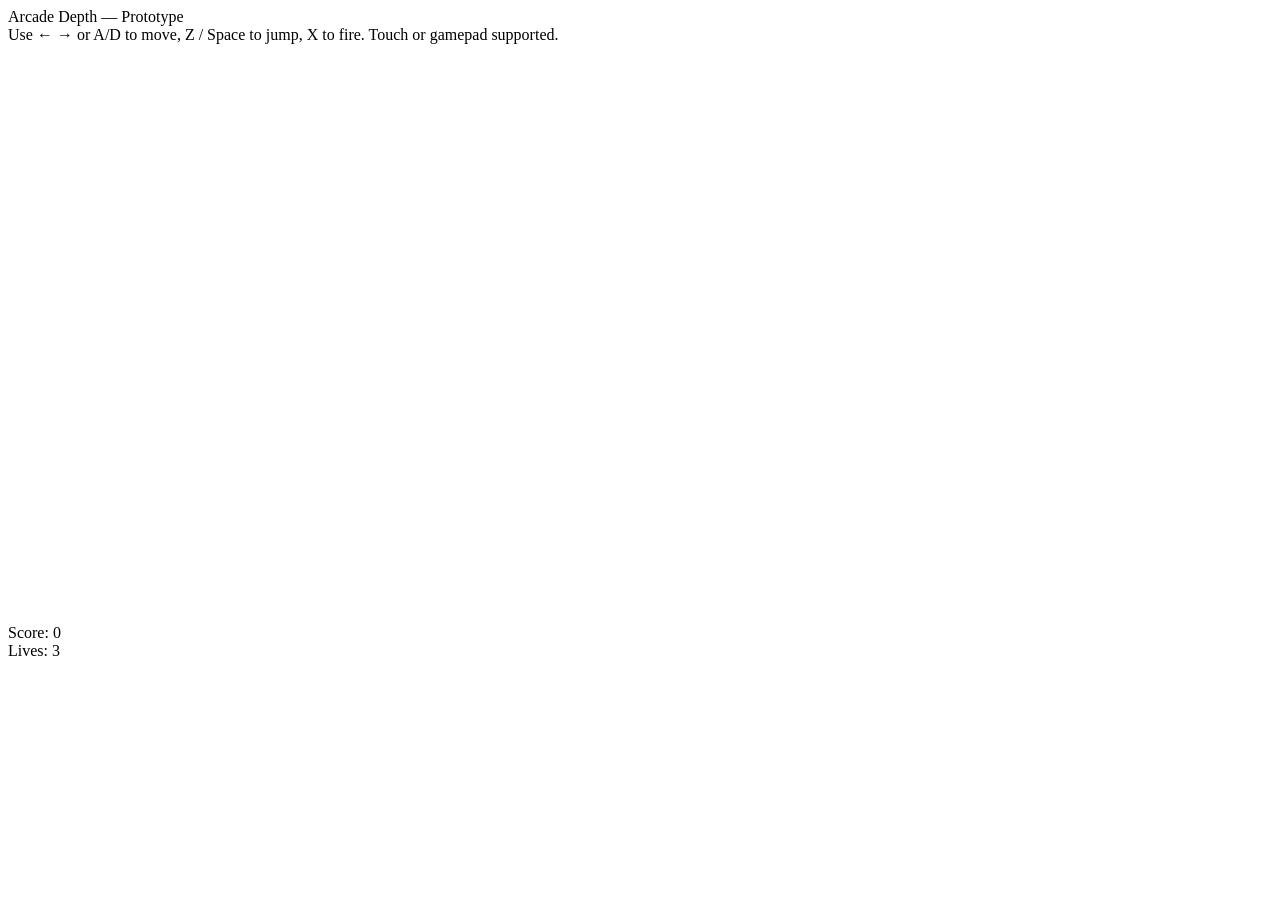
==== index.html @ c230060c "Rename index_Version2.html to index.html" ====
<!doctype html>
<html>
<head>
  <meta charset="utf-8" />
  <title>Arcade Depth — Prototype</title>
  <meta name="viewport" content="width=device-width,initial-scale=1" />
  <link rel="stylesheet" href="game.css">
</head>
<body>
  <div id="ui-top">
    <div id="title">Arcade Depth — Prototype</div>
    <div id="info">Use ← → or A/D to move, Z / Space to jump, X to fire. Touch or gamepad supported.</div>
  </div>
  <canvas id="game" width="1024" height="576"></canvas>
  <div id="hud">
    <div id="score">Score: 0</div>
    <div id="lives">Lives: 3</div>
    <div id="debug" style="font-family:monospace; font-size:12px"></div>
  </div>
  <div id="controls-overlay" aria-hidden="true"></div>
  <script type="module" src="src/game.js"></script>
</body>
</html>
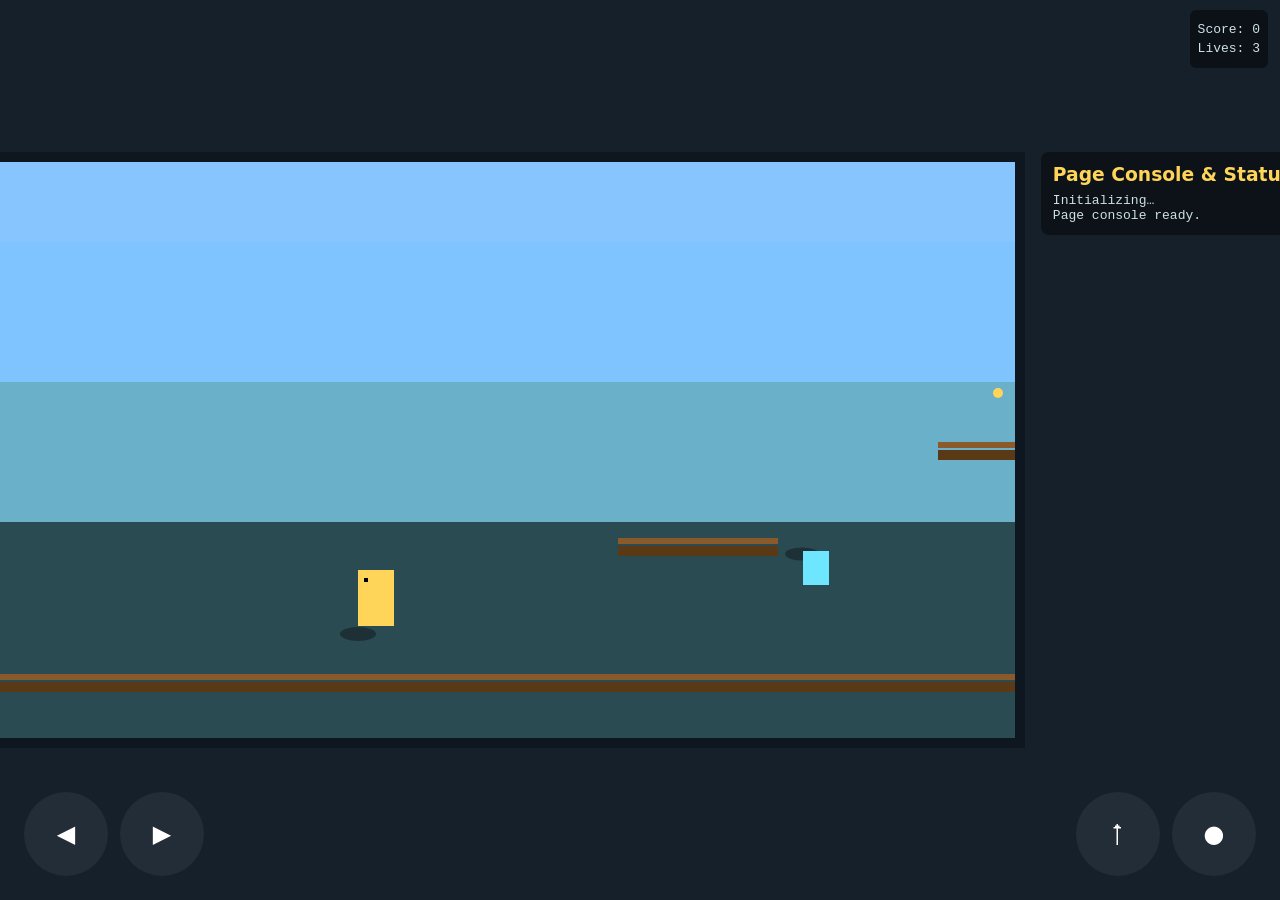
==== commit 25d9d745: "Add styles and improve HTML structure for game" ====
--- a/index.html
+++ b/index.html
@@ -5,19 +5,68 @@
   <title>Arcade Depth — Prototype</title>
   <meta name="viewport" content="width=device-width,initial-scale=1" />
   <link rel="stylesheet" href="game.css">
+  <style>
+    /* Minimal layout so the visible console is always readable */
+    body{margin:0;background:#15202b;color:#cfe0e8;font-family:Inter,system-ui,monospace}
+    #topbar{padding:14px 18px;background:#0f1a20}
+    #topbar .title{font-weight:700;color:#ffd559}
+    #game-wrap{display:flex;align-items:flex-start;gap:16px;padding:18px}
+    canvas{image-rendering:pixelated;border:10px solid #0e1620; background:transparent; display:block}
+    #status{width:360px;max-height:650px;overflow:auto;background:rgba(0,0,0,0.45);padding:12px;border-radius:8px}
+    #status h3{margin:0 0 8px 0;color:#ffd559}
+    .logline{font-family:monospace;font-size:13px;white-space:pre-wrap;color:#cfe0e8}
+    .error{color:#ff9b9b}
+    #hud{position:fixed;right:12px;top:10px;color:#cfe0e8;background:rgba(0,0,0,0.45);padding:8px;border-radius:6px;font-family:monospace}
+  </style>
 </head>
 <body>
-  <div id="ui-top">
-    <div id="title">Arcade Depth — Prototype</div>
-    <div id="info">Use ← → or A/D to move, Z / Space to jump, X to fire. Touch or gamepad supported.</div>
+  <div id="topbar">
+    <div class="title">Arcade Depth — Prototype</div>
+    <div style="font-size:13px;color:#9fb7c6">Use ← → or A/D to move, Z / Space to jump, X to fire. Touch or gamepad supported.</div>
   </div>
-  <canvas id="game" width="1024" height="576"></canvas>
+
+  <div id="game-wrap">
+    <canvas id="game" width="1024" height="576" aria-label="game canvas"></canvas>
+
+    <div id="status" role="status" aria-live="polite">
+      <h3>Page Console & Status</h3>
+      <div id="console" class="logline">Initializing…</div>
+    </div>
+  </div>
+
   <div id="hud">
     <div id="score">Score: 0</div>
     <div id="lives">Lives: 3</div>
-    <div id="debug" style="font-family:monospace; font-size:12px"></div>
   </div>
+
   <div id="controls-overlay" aria-hidden="true"></div>
+
+  <script>
+    // Small on-page console writer so you can see errors without DevTools
+    (function(){
+      const out = document.getElementById('console');
+      function write(msg, cls){
+        if (!out) return;
+        const line = document.createElement('div');
+        line.className = 'logline' + (cls ? ' '+cls : '');
+        const t = (typeof msg === 'string') ? msg : (msg && msg.stack ? msg.stack : String(msg));
+        line.textContent = t;
+        out.appendChild(line);
+        out.scrollTop = out.scrollHeight;
+      }
+      // Expose write function globally for the game script
+      window.__pageConsole = { write };
+      // Also catch global errors and display
+      window.addEventListener('error', e => {
+        write('ERROR: ' + (e.message || e), 'error');
+      });
+      window.addEventListener('unhandledrejection', e => {
+        write('UNHANDLED PROMISE REJECTION: ' + (e.reason ? (e.reason.message || e.reason) : e), 'error');
+      });
+      write('Page console ready.');
+    })();
+  </script>
+
   <script type="module" src="src/game.js"></script>
 </body>
 </html>
--- a/game.css
+++ b/game.css
@@ -0,0 +1,20 @@
+:root{
+  --bg:#1b2632;
+  --panel: rgba(0,0,0,0.45);
+  --accent:#ffd559;
+  --muted:#cfe0e8;
+}
+html,body{height:100%;margin:0;background:var(--bg);display:flex;align-items:center;justify-content:center}
+canvas{image-rendering:pixelated;border:10px solid #0e1620; background:transparent; display:block}
+#ui-top{position:fixed;left:12px;top:10px;color:var(--muted);font-family:Inter,system-ui,monospace}
+#title{font-weight:700;font-size:16px;color:var(--accent)}
+#info{font-size:12px;opacity:0.9}
+#hud{position:fixed;right:12px;top:10px;color:var(--muted);background:var(--panel);padding:8px;border-radius:6px;font-family:monospace}
+#hud > div{margin:4px 0}
+#controls-overlay{position:fixed;left:0;bottom:0;width:100%;height:160px;pointer-events:none}
+.touch-button{position:fixed;pointer-events:auto;width:84px;height:84px;border-radius:50%;background:rgba(255,255,255,0.06);display:flex;align-items:center;justify-content:center;color:#fff}
+.touch-left{left:24px;bottom:24px}
+.touch-right{left:120px;bottom:24px}
+.touch-jump{right:120px;bottom:24px}
+.touch-fire{right:24px;bottom:24px}
+.debug{position:fixed;left:12px;bottom:12px;color:#9fb7c6;font-family:monospace;font-size:12px}
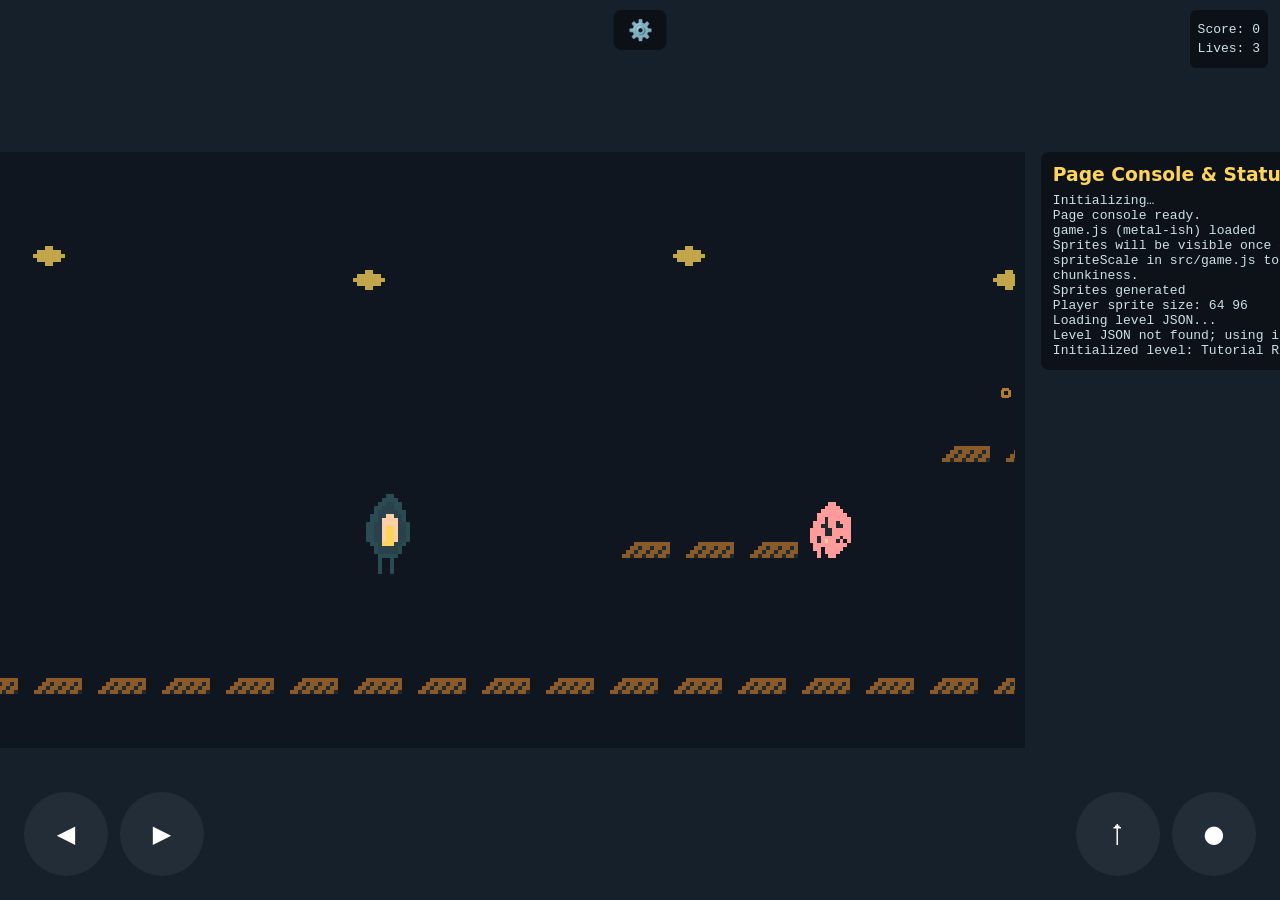
==== commit 4487b2a7: "Add dev tool to instantly kill all enemies via settings panel Co-authored-by: fink2009 <243714494+fi" ====
--- a/index.html
+++ b/index.html
@@ -41,6 +41,24 @@
 
   <div id="controls-overlay" aria-hidden="true"></div>
 
+  <!-- Settings Panel -->
+  <div id="settings-panel" class="settings-panel hidden">
+    <div class="settings-content">
+      <h2>Settings</h2>
+      <div class="settings-section">
+        <label for="dev-code">Dev Code:</label>
+        <input type="text" id="dev-code" placeholder="Enter secret code..." autocomplete="off" />
+        <button id="dev-code-submit">Submit</button>
+      </div>
+      <div id="dev-tools" class="dev-tools hidden">
+        <h3>Dev Tools</h3>
+        <button id="kill-all-btn" class="kill-all-button">Kill All Enemies</button>
+      </div>
+      <button id="settings-close">Close</button>
+    </div>
+  </div>
+  <button id="settings-toggle" class="settings-toggle">⚙️</button>
+
   <script>
     // Small on-page console writer so you can see errors without DevTools
     (function(){
--- a/game.css
+++ b/game.css
@@ -18,3 +18,118 @@
 .touch-jump{right:120px;bottom:24px}
 .touch-fire{right:24px;bottom:24px}
 .debug{position:fixed;left:12px;bottom:12px;color:#9fb7c6;font-family:monospace;font-size:12px}
+
+/* Settings Panel Styles */
+.settings-toggle{
+  position:fixed;
+  top:10px;
+  left:50%;
+  transform:translateX(-50%);
+  background:var(--panel);
+  border:none;
+  border-radius:8px;
+  padding:8px 14px;
+  font-size:20px;
+  cursor:pointer;
+  z-index:100;
+}
+.settings-toggle:hover{background:rgba(0,0,0,0.65)}
+
+.settings-panel{
+  position:fixed;
+  top:0;left:0;right:0;bottom:0;
+  background:rgba(0,0,0,0.8);
+  display:flex;
+  align-items:center;
+  justify-content:center;
+  z-index:200;
+}
+.settings-panel.hidden{display:none}
+
+.settings-content{
+  background:var(--bg);
+  border:2px solid var(--accent);
+  border-radius:12px;
+  padding:24px;
+  min-width:280px;
+  max-width:400px;
+  text-align:center;
+  color:var(--muted);
+  font-family:Inter,system-ui,monospace;
+}
+.settings-content h2{color:var(--accent);margin:0 0 16px 0}
+.settings-content h3{color:var(--accent);margin:12px 0 8px 0;font-size:14px}
+
+.settings-section{
+  display:flex;
+  flex-direction:column;
+  gap:8px;
+  margin-bottom:16px;
+}
+.settings-section label{font-size:12px;text-align:left}
+.settings-section input{
+  padding:8px;
+  border:1px solid var(--accent);
+  border-radius:4px;
+  background:rgba(0,0,0,0.5);
+  color:var(--muted);
+  font-family:monospace;
+  font-size:14px;
+}
+.settings-section input:focus{outline:none;border-color:#6ee6ff}
+
+#dev-code-submit,#settings-close{
+  padding:8px 16px;
+  border:none;
+  border-radius:4px;
+  cursor:pointer;
+  font-family:monospace;
+  font-size:13px;
+  margin-top:8px;
+}
+#dev-code-submit{background:var(--accent);color:#000}
+#dev-code-submit:hover{background:#ffe680}
+#settings-close{background:#444;color:var(--muted);margin-left:8px}
+#settings-close:hover{background:#555}
+
+.dev-tools{margin-top:16px;padding-top:16px;border-top:1px solid rgba(255,213,89,0.3)}
+.dev-tools.hidden{display:none}
+
+.kill-all-button{
+  background:#ff4444;
+  color:#fff;
+  border:none;
+  border-radius:6px;
+  padding:12px 24px;
+  font-size:14px;
+  font-weight:bold;
+  cursor:pointer;
+  text-transform:uppercase;
+  letter-spacing:1px;
+  transition:all 0.2s;
+}
+.kill-all-button:hover{background:#ff6666;transform:scale(1.05)}
+.kill-all-button:active{transform:scale(0.95)}
+
+/* Pixel-perfect canvas + optional CRT scanlines overlay */
+canvas {
+  image-rendering: pixelated;
+  image-rendering: crisp-edges;
+}
+
+/* Optional CRT overlay: uncomment the pseudo-element in index.html if you want it.
+   Alternatively add this in index.html body::after if you prefer.
+body::after {
+  content: "";
+  position: fixed;
+  left: 0;
+  top: 0;
+  width: 100%;
+  height: 100%;
+  pointer-events: none;
+  background-image: linear-gradient(rgba(0,0,0,0.03) 50%, rgba(0,0,0,0) 50%);
+  background-size: 100% 4px;
+  mix-blend-mode: multiply;
+  opacity: 0.6;
+}
+*/
